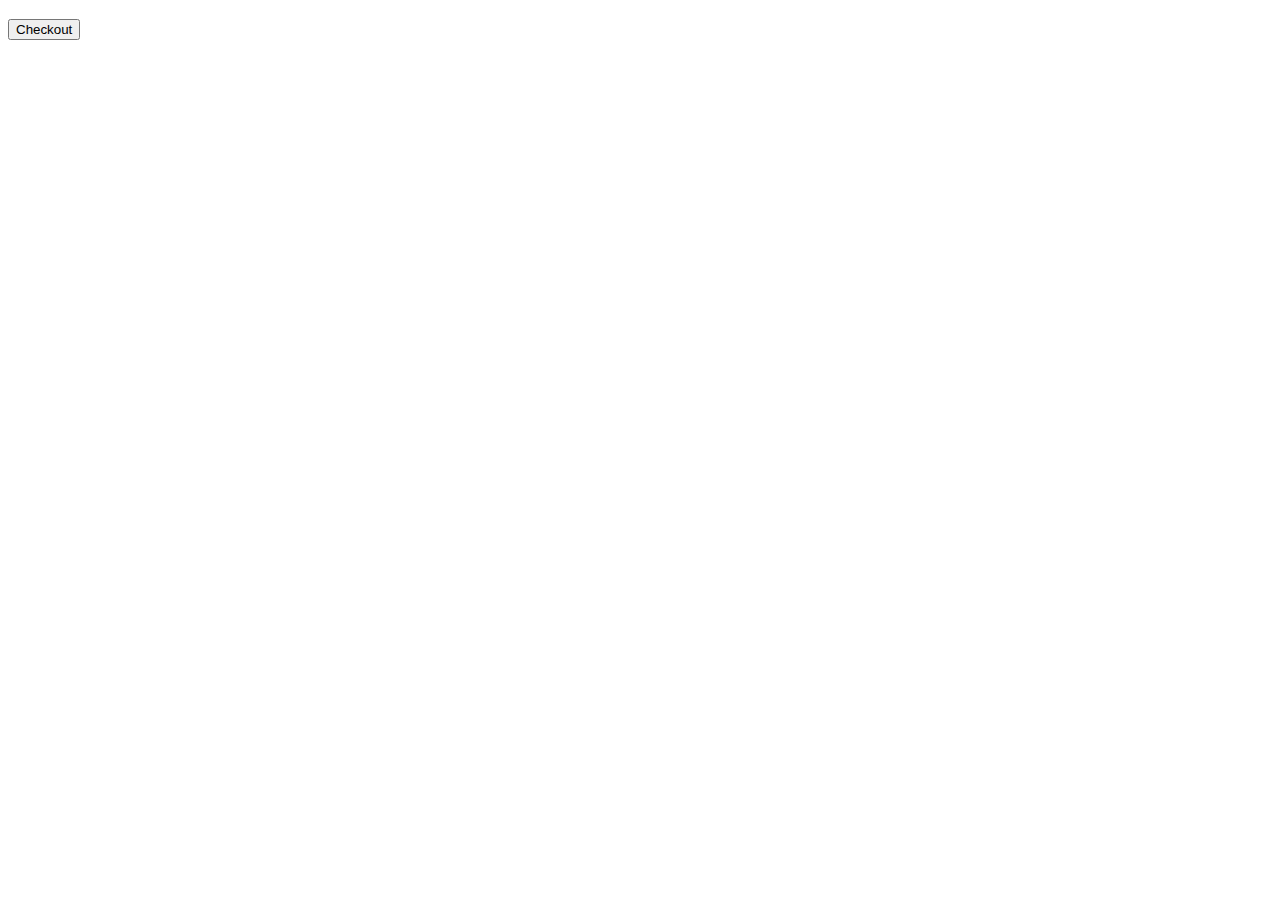
==== bucket.html @ b55a753e "my commit" ====
<!DOCTYPE html>
<html lang="en">
  <head>
    <meta charset="UTF-8" />
    <meta http-equiv="X-UA-Compatible" content="IE=edge" />
    <meta name="viewport" content="width=device-width, initial-scale=1.0" />
    <title>Document</title>
  </head>

  <style></style>

  <body>
    <div id="total-div">
      <h3 id="total_amount">
        <!--Show bucket total here, do not add anything only Total value. Not even "Total - 1200Rs" but like this "1200" -->
      </h3>
    </div>
    <div id="bucket">
      <!--Show all coffee added to bucket here-->
      <!-- add an remove button to each coffee so that you can remove that item from bucket, give the button HTML id as 'remove_coffee' -->
    </div>
    <a href="bucket.html"><button id="confirm_checkout">Checkout</button></a>
    <!-- checkout link  -->
  </body>
</html>
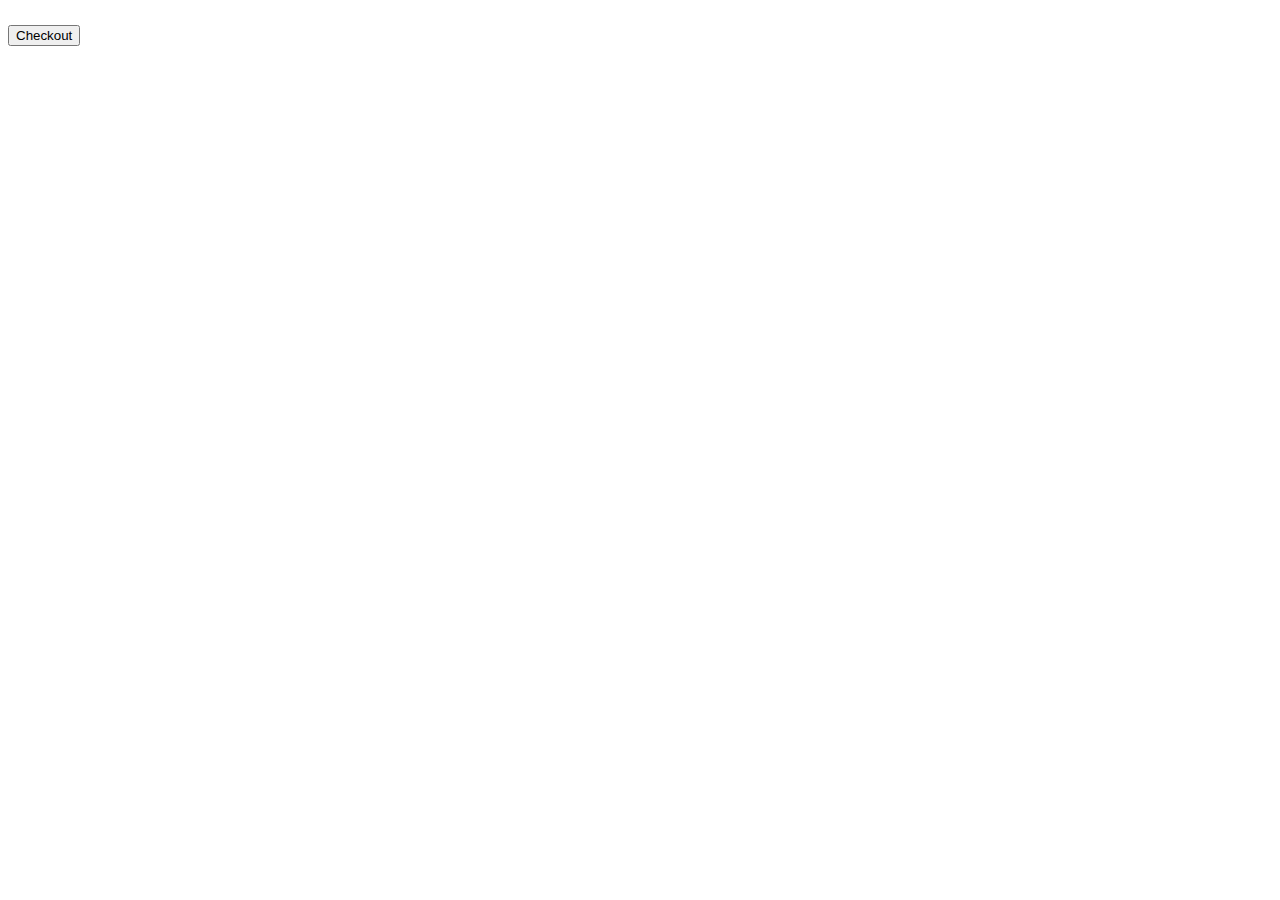
==== commit 5b1f72f7: "Update bucket.html" ====
--- a/bucket.html
+++ b/bucket.html
@@ -7,7 +7,8 @@
     <title>Document</title>
   </head>
 
-  <style></style>
+<link rel="stylesheet" href="./style/bucket.css">
+
 
   <body>
     <div id="total-div">
@@ -23,3 +24,5 @@
     <!-- checkout link  -->
   </body>
 </html>
+<script src="./scripts/bucket.js"></script>
+
--- a/style/bucket.css
+++ b/style/bucket.css
@@ -0,0 +1,18 @@
+#bucket{
+    margin-top: 25px;
+    display: grid;
+    grid-template-columns: repeat(4,300px);
+    grid-template-rows: auto;
+    gap: 20px;
+}
+#bucket>div{
+    height: 300px;
+        width: 85%;
+        text-align: center;
+        border: 1px solid black;
+        margin-top: 20px;
+}
+img{
+    height: 62%;
+    width: 85%;
+}